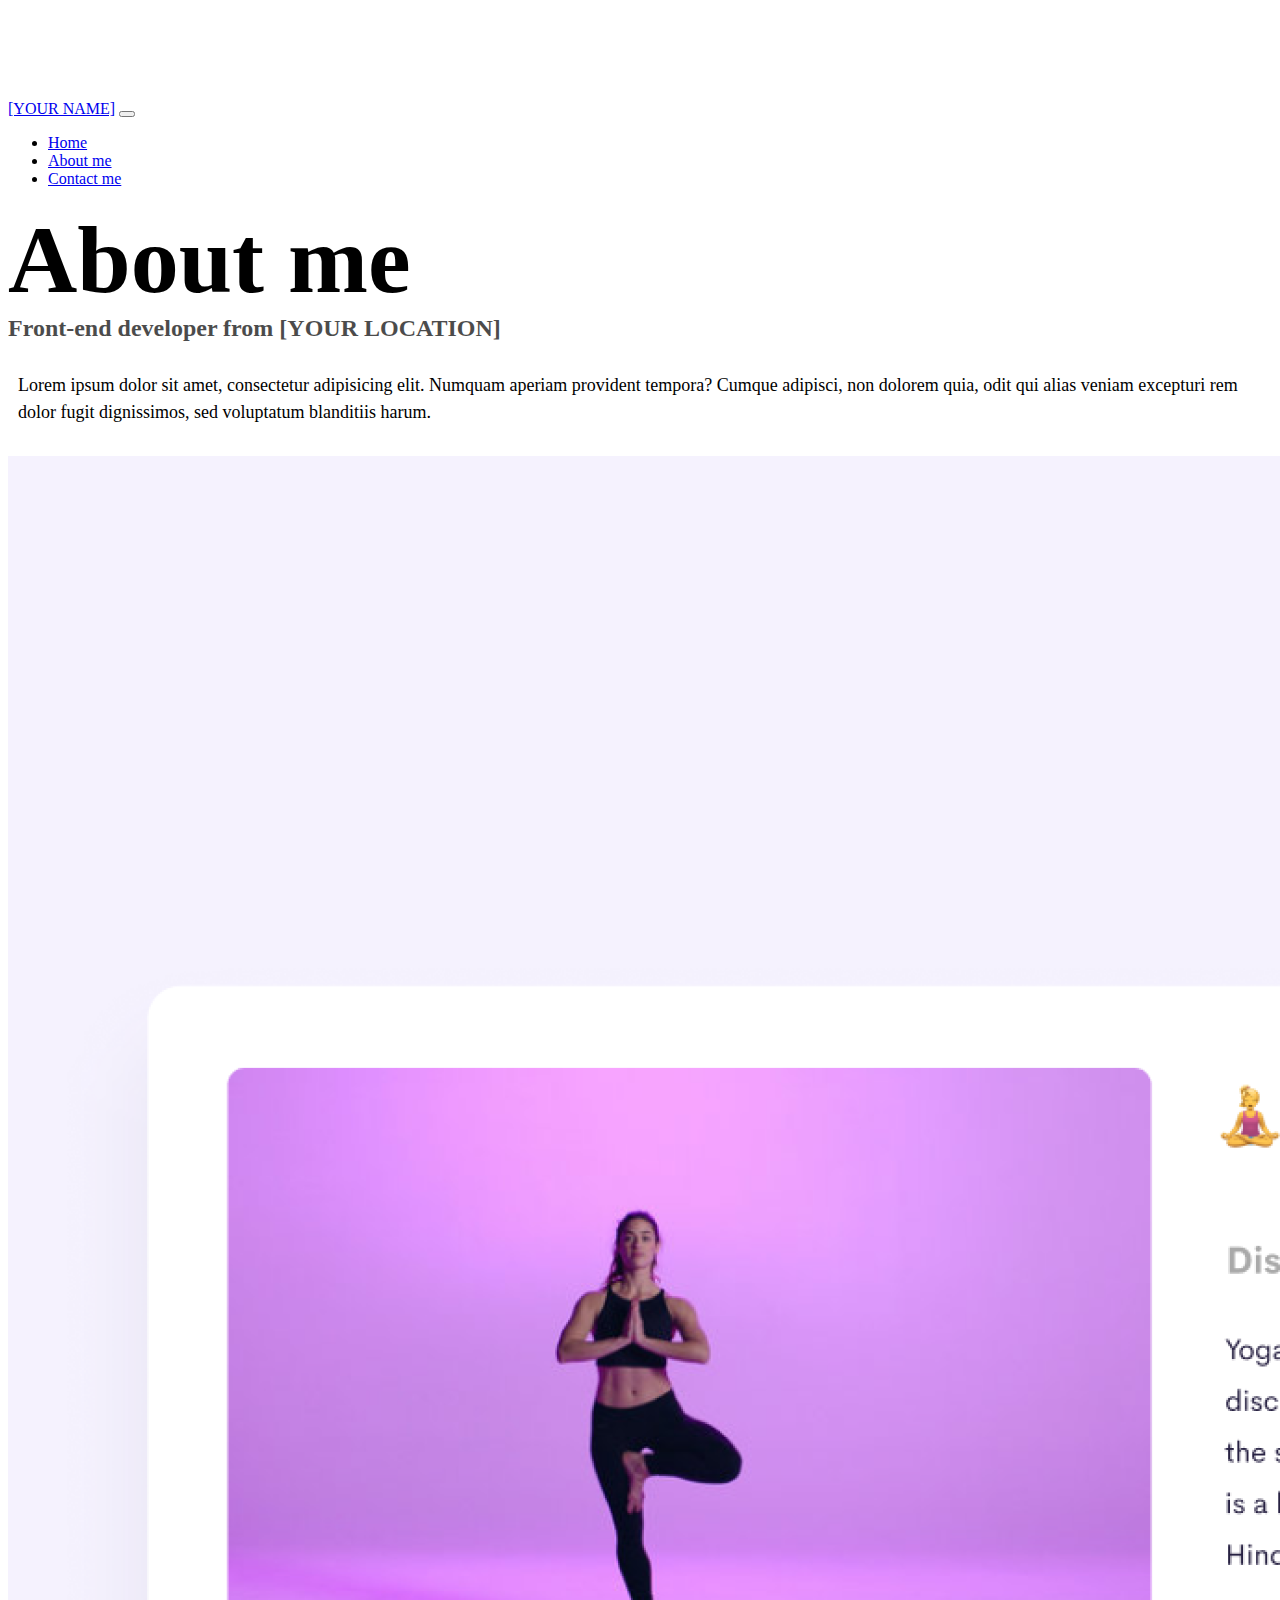
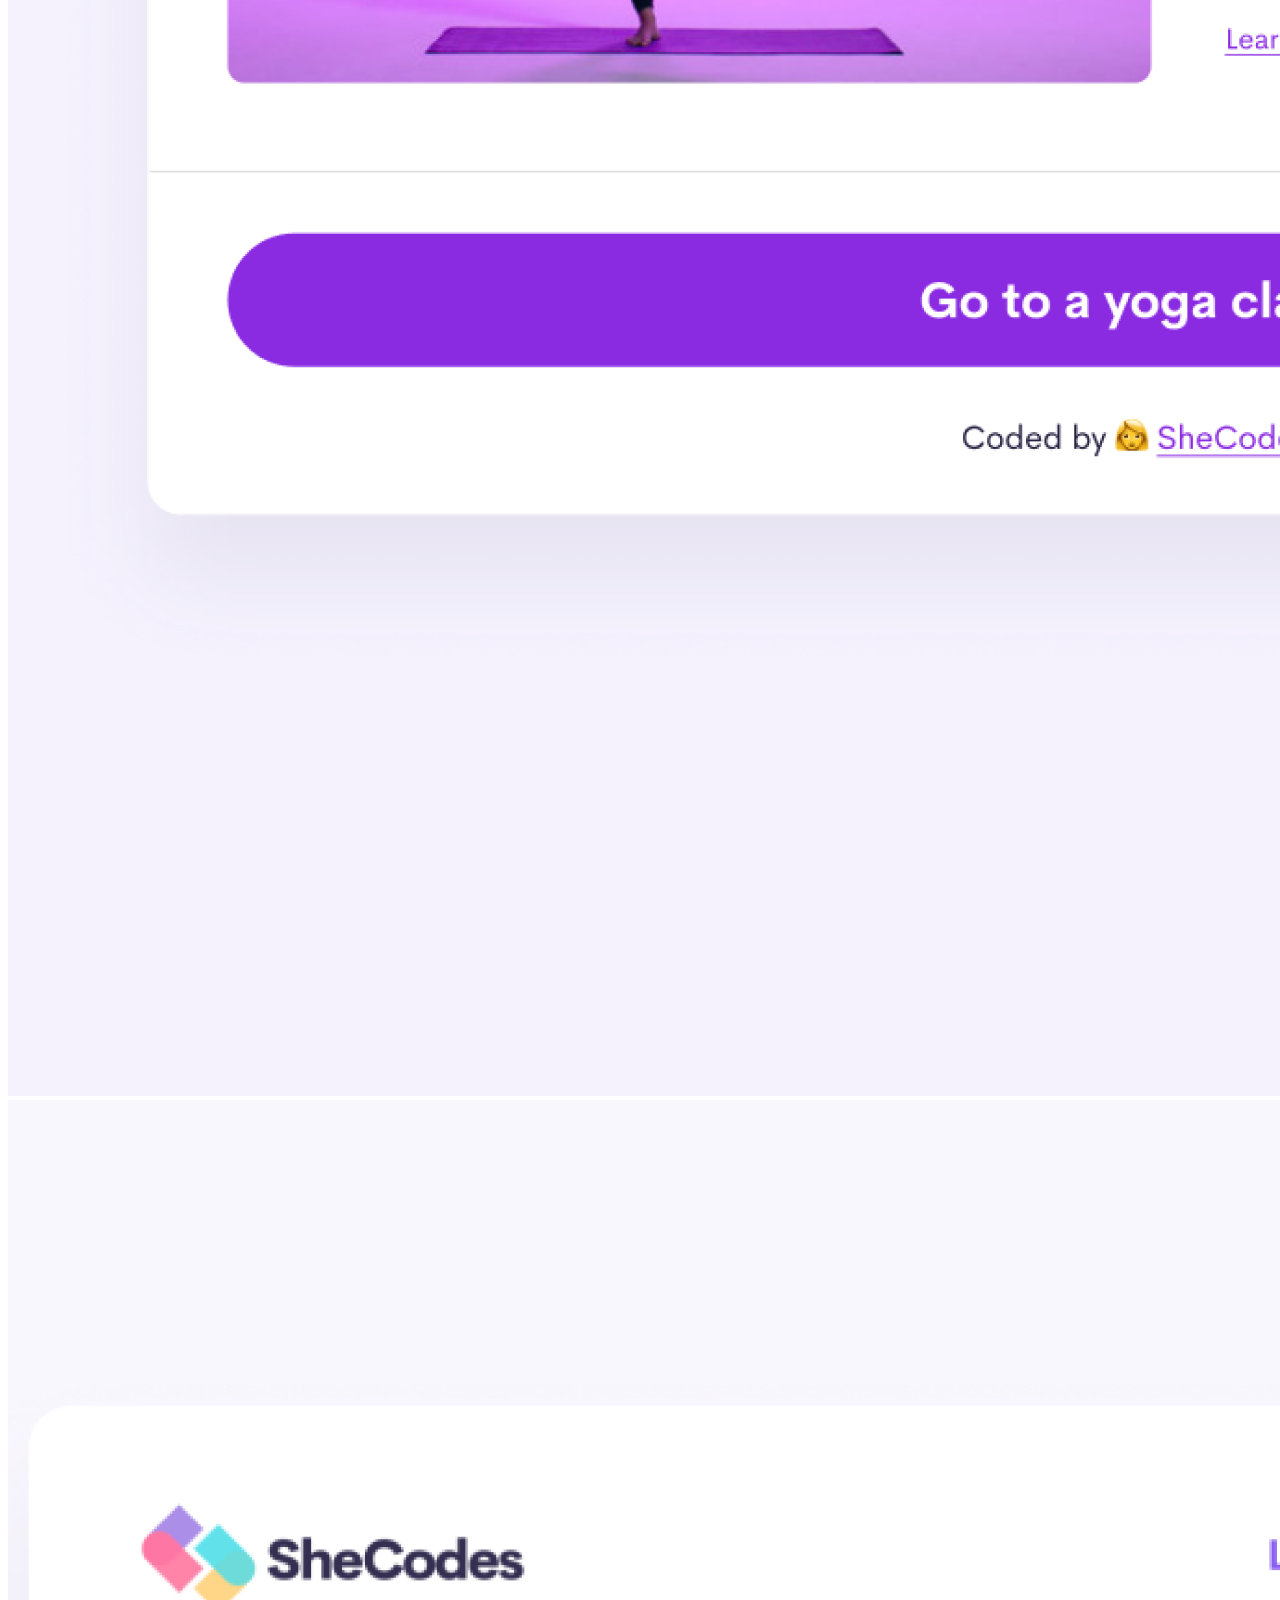
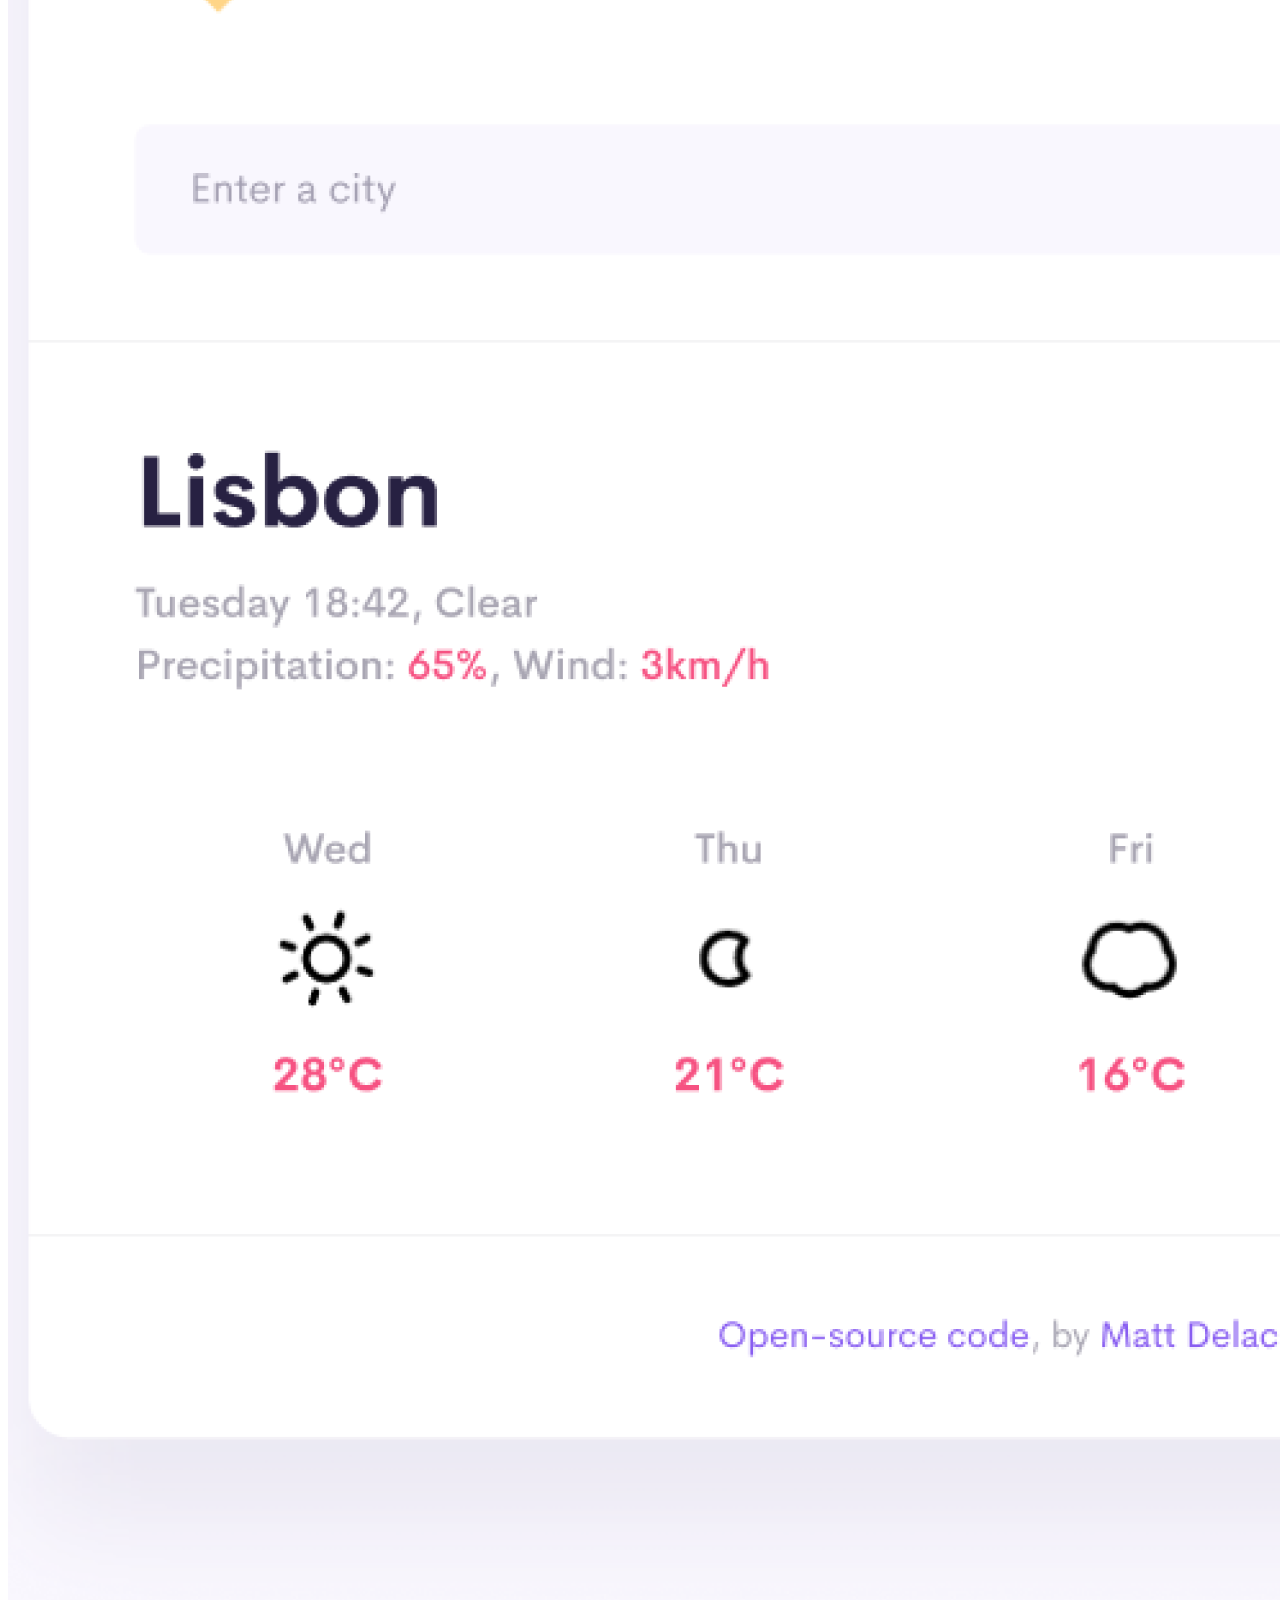
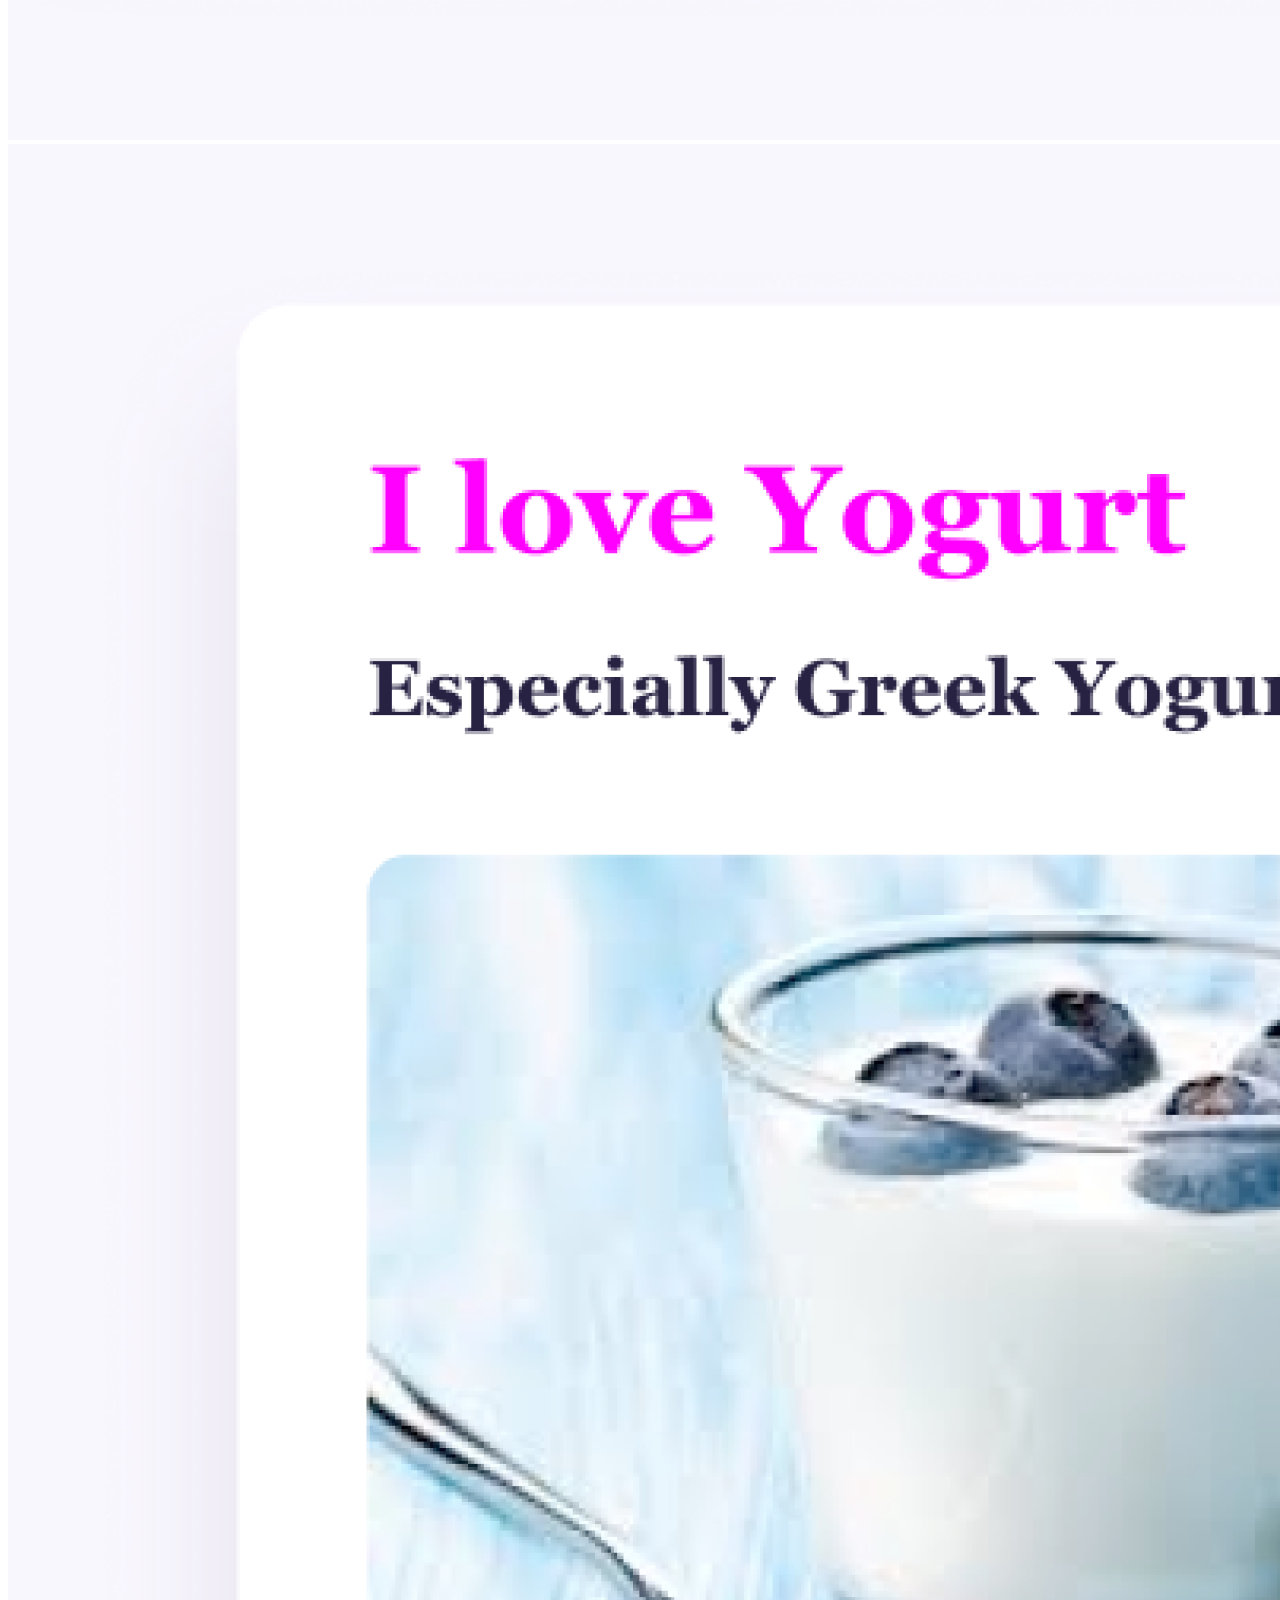
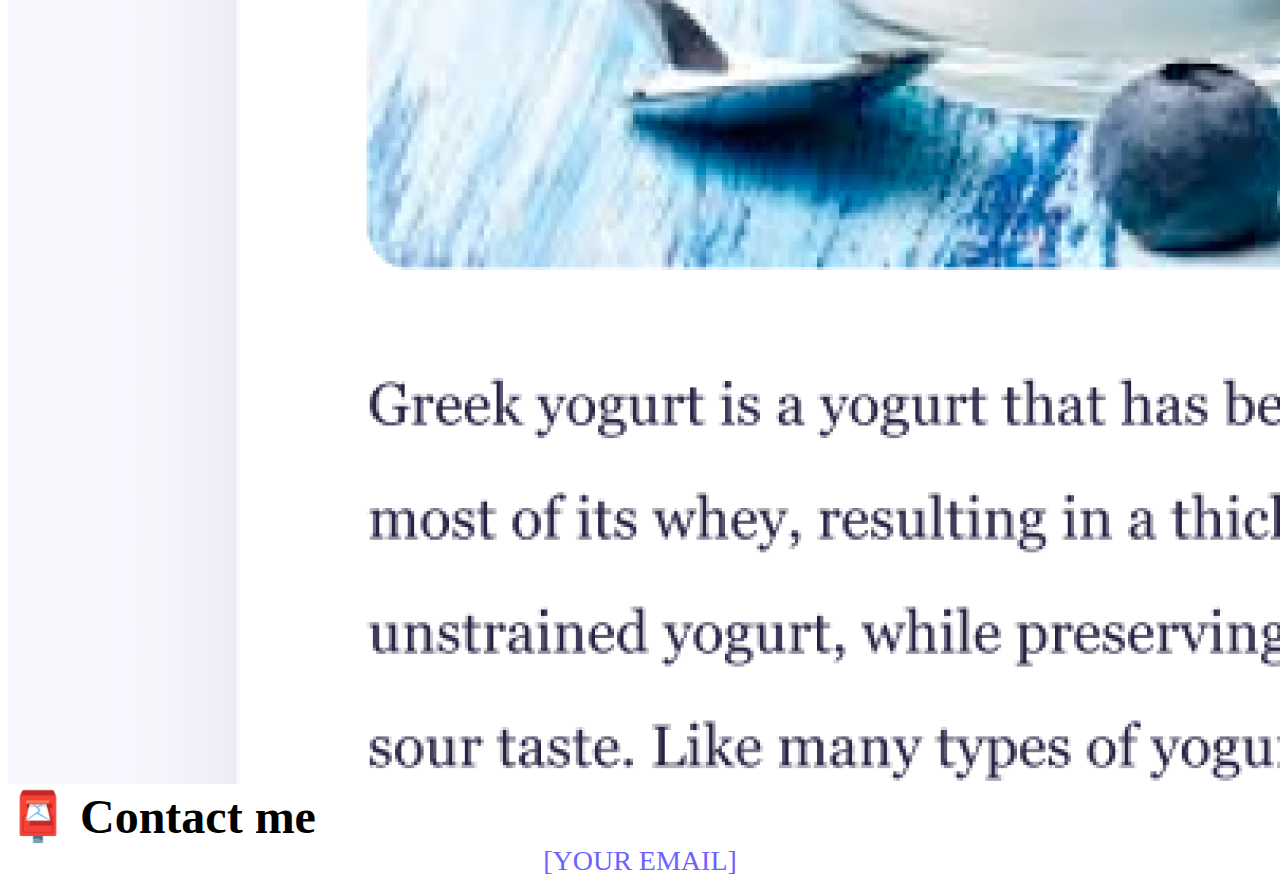
==== about.html @ 154c9b73 "Uploaded starter kit" ====
<!DOCTYPE html>
<html lang="en">
  <head>
    <meta charset="UTF-8" />
    <meta http-equiv="X-UA-Compatible" content="IE=edge" />
    <meta name="viewport" content="width=device-width, initial-scale=1.0" />
    <link
      href="https://cdn.jsdelivr.net/npm/bootstrap@5.0.0-beta2/dist/css/bootstrap.min.css"
      rel="stylesheet"
      integrity="sha384-BmbxuPwQa2lc/FVzBcNJ7UAyJxM6wuqIj61tLrc4wSX0szH/Ev+nYRRuWlolflfl"
      crossorigin="anonymous"
    />
    <script
      src="https://cdn.jsdelivr.net/npm/bootstrap@5.0.0-beta2/dist/js/bootstrap.bundle.min.js"
      integrity="sha384-b5kHyXgcpbZJO/tY9Ul7kGkf1S0CWuKcCD38l8YkeH8z8QjE0GmW1gYU5S9FOnJ0"
      crossorigin="anonymous"
    ></script>
    <link rel="stylesheet" href="style.css" />
    <title>About [YOUR NAME]</title>
  </head>
  <body>
    <nav class="navbar navbar-expand-lg navbar-light bg-light fixed-top">
      <div class="container">
        <a class="navbar-brand" href="index.html">[YOUR NAME]</a>
        <button
          class="navbar-toggler"
          type="button"
          data-bs-toggle="collapse"
          data-bs-target="#navbarNav"
          aria-controls="navbarNav"
          aria-expanded="false"
          aria-label="Toggle navigation"
        >
          <span class="navbar-toggler-icon"></span>
        </button>
        <div class="collapse navbar-collapse" id="navbarNav">
          <ul class="navbar-nav">
            <li class="nav-item">
              <a class="nav-link" aria-current="page" href="index.html">Home</a>
            </li>
            <li class="nav-item">
              <a class="nav-link active" href="about.html">About me</a>
            </li>
            <li class="nav-item">
              <a class="nav-link" href="about.html#contact">Contact me</a>
            </li>
          </ul>
        </div>
      </div>
    </nav>
    <h1 class="text-center">About me</h1>
    <h3 class="text-center">Front-end developer from [YOUR LOCATION]</h3>
    <div class="about-paragraphs text-center">
      <p>
        Lorem ipsum dolor sit amet, consectetur adipisicing elit. Numquam
        aperiam provident tempora? Cumque adipisci, non dolorem quia, odit qui
        alias veniam excepturi rem dolor fugit dignissimos, sed voluptatum
        blanditiis harum.
      </p>
    </div>
    <div class="container">
      <div class="row">
        <div class="col-sm-4">
          <img src="images/yoga.png" class="img-fluid p-2 shadow rounded" />
        </div>
        <div class="col-sm-4">
          <img src="images/weather.png" class="img-fluid p-2 shadow rounded" />
        </div>
        <div class="col-sm-4">
          <img src="images/yogurt.png" class="img-fluid p-2 shadow rounded" />
        </div>
      </div>
    </div>
    <div id="contact" class="mt-5">
      <h2 class="text-center">📮 Contact me</h2>
      <a href="mailto:[YOUR EMAIL]" class="email-link"> [YOUR EMAIL] </a>
    </div>
  </body>
</html>
---- style.css ----
:root {
  --primary-color: #6c63ff;
  --secondary-color: #f5f2fe;
  --box-shadow: 0 5px 10px rgba(0, 0, 0, 0.3);
}

body {
  margin-top: 100px;
}

h1,
h2,
h3 {
  margin: 0;
}

h1 {
  font-size: 96px;
}

h2 {
  font-size: 48px;
}

h3 {
  font-size: 24px;
  opacity: 0.7;
}

p {
  font-size: 18px;
  line-height: 1.5;
}

.navigation-links {
  display: flex;
  margin-top: 40px;
  justify-content: center;
}

.navigation-links a {
  margin: 20px;
}

.primary-link {
  border-radius: 4px;
  padding: 20px 15px;
  text-decoration: none;
  text-transform: capitalize;
  background: var(--primary-color);
  box-shadow: var(--box-shadow);
  color: white;
}

.secondary-link {
  border-radius: 4px;
  padding: 20px 15px;
  text-decoration: none;
  text-transform: capitalize;
  color: var(--primary-color);
  border: 1px solid var(--primary-color);
}

.homepage-link {
  color: var(--primary-color);
  text-align: center;
  display: block;
}

.about-paragraphs {
  margin: 30px 0;
}

.about-paragraphs p {
  margin: 10px;
}

.email-link {
  display: flex;
  justify-content: center;
  color: var(--primary-color);
  font-size: 28px;
  text-decoration: none;
}

.email-link:hover {
  text-decoration: underline;
}
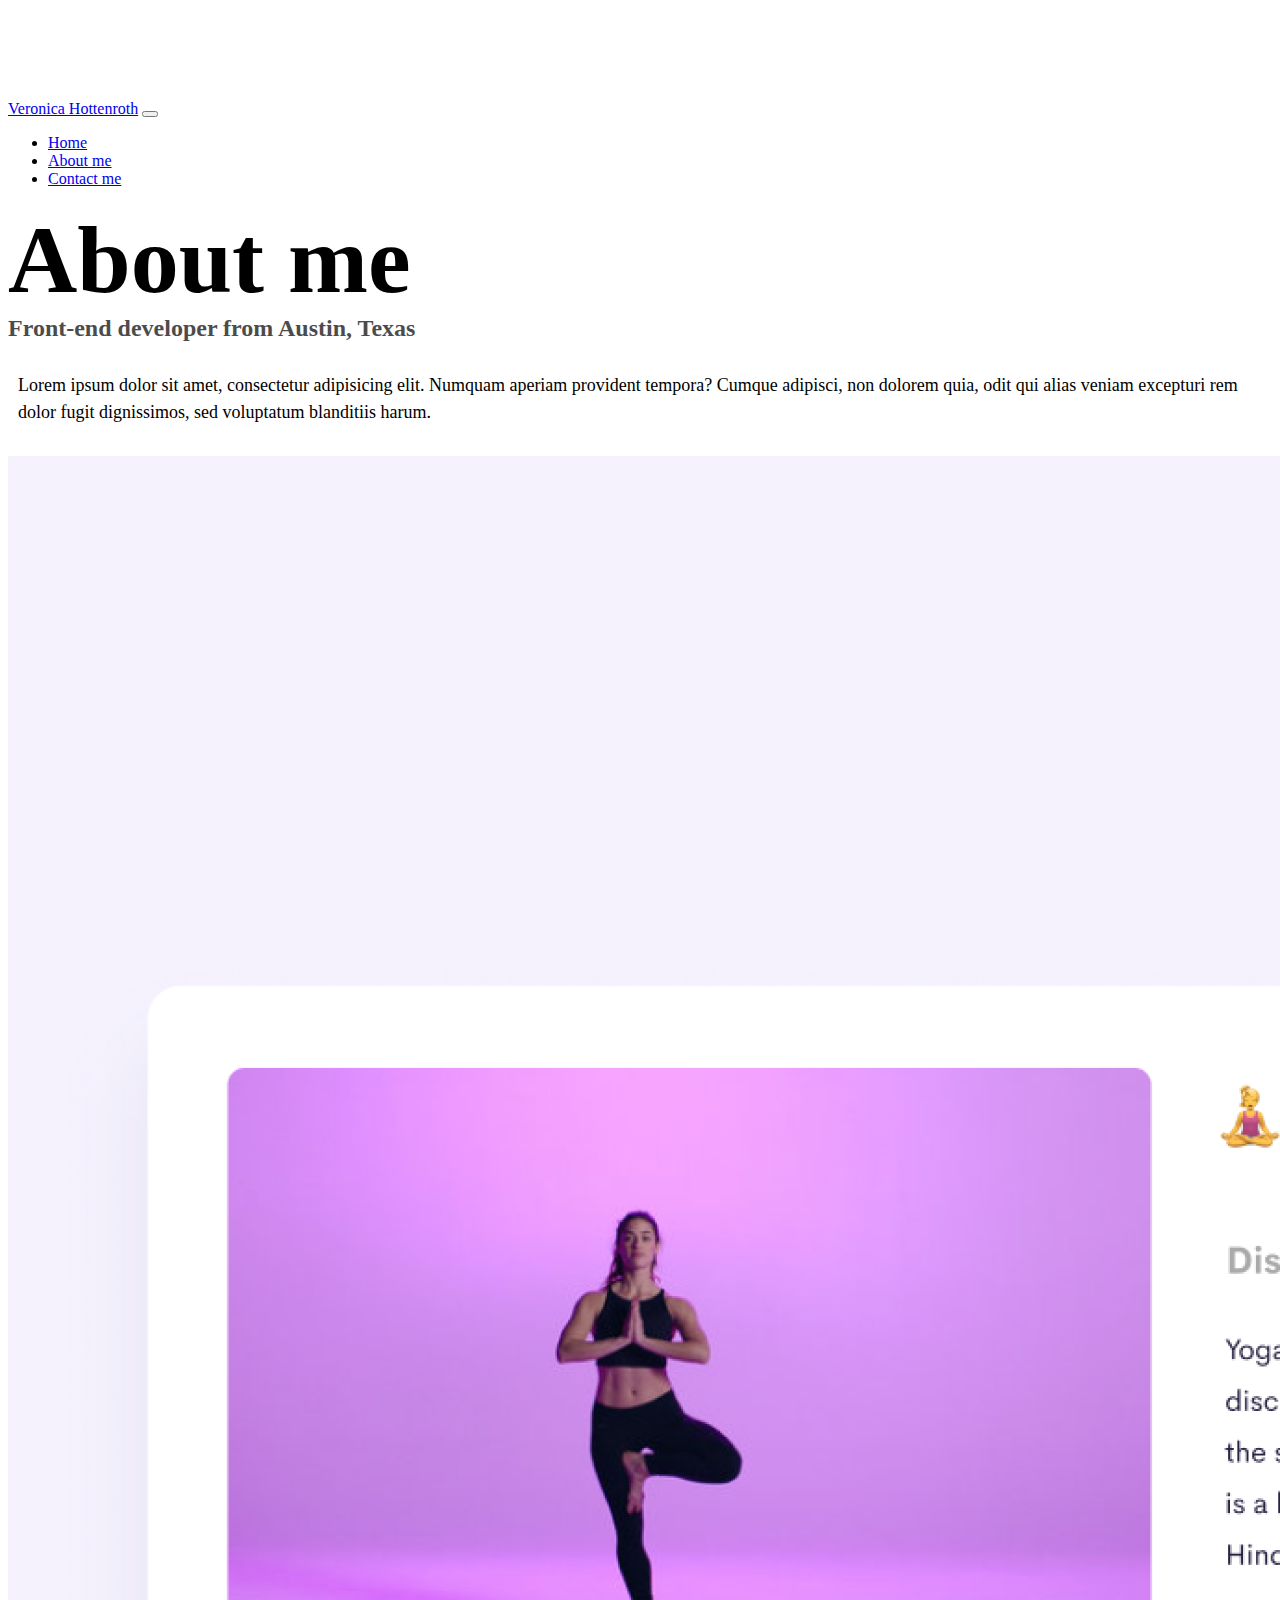
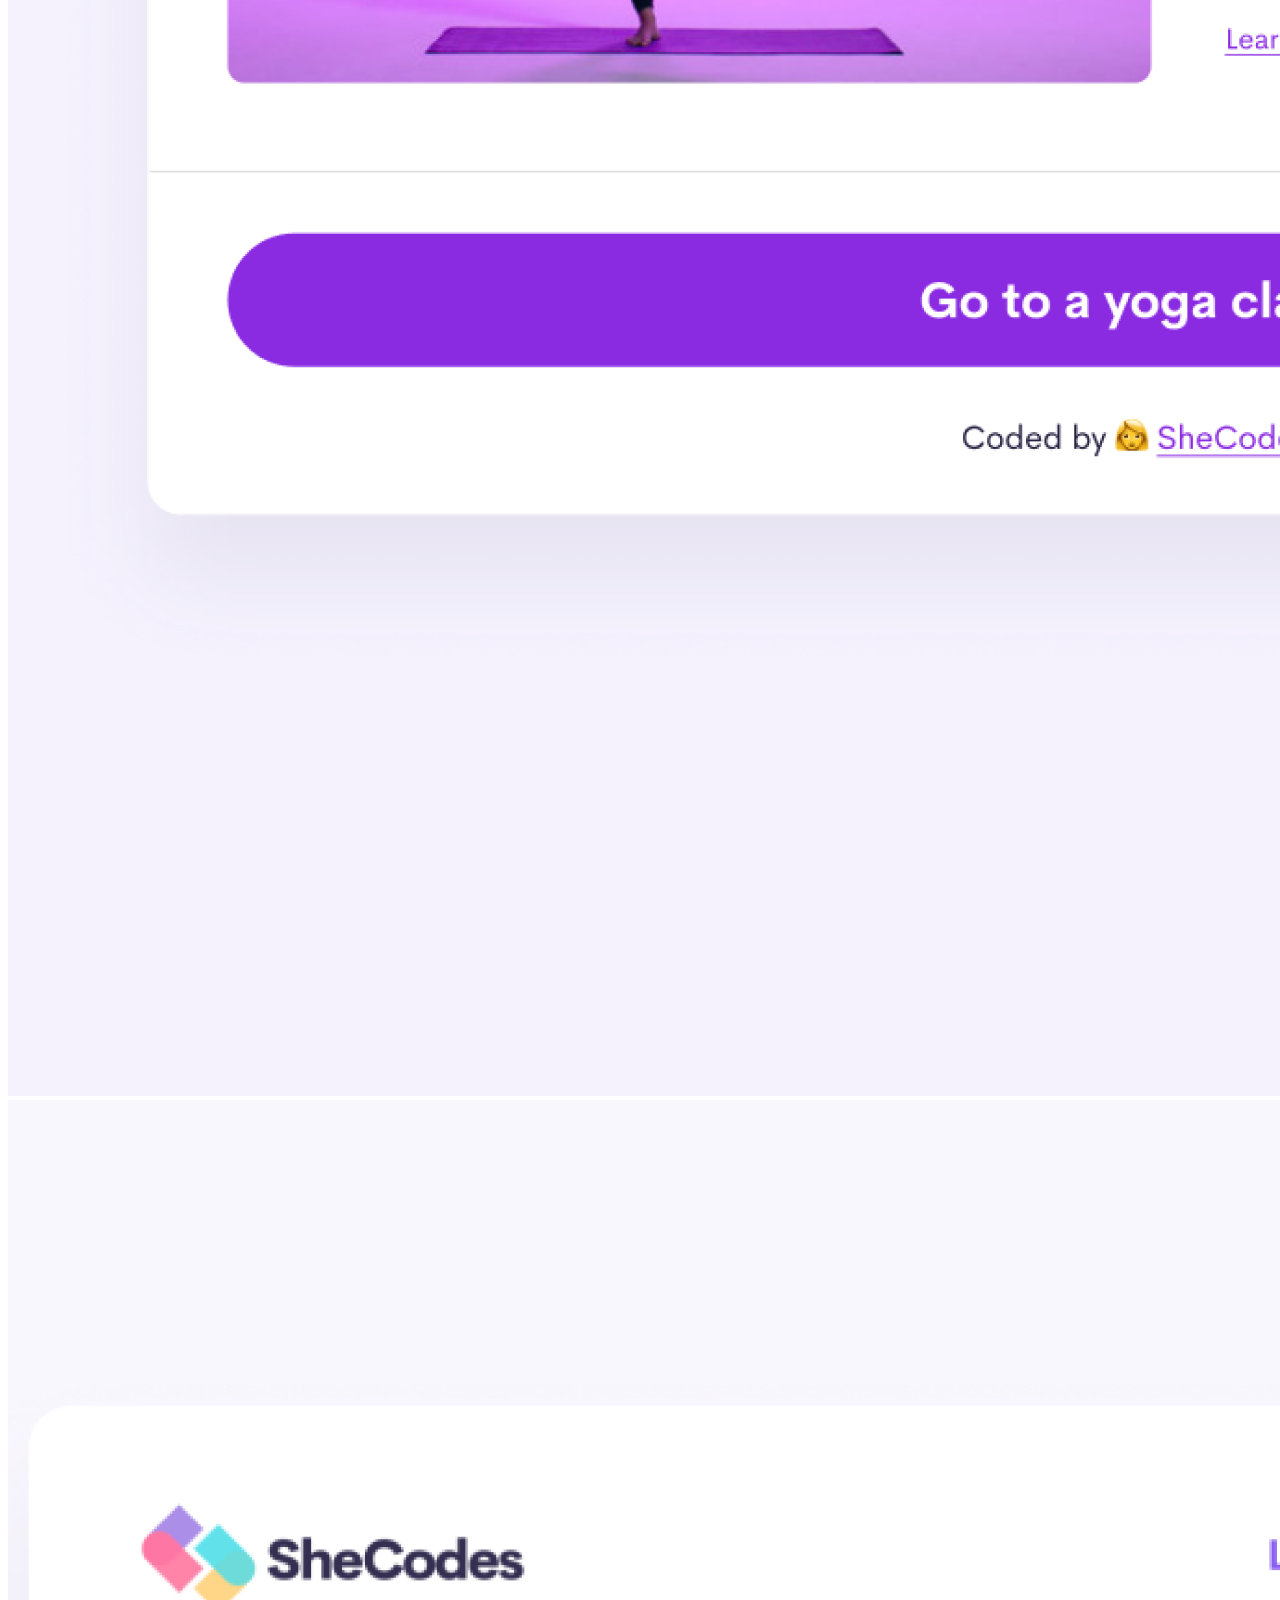
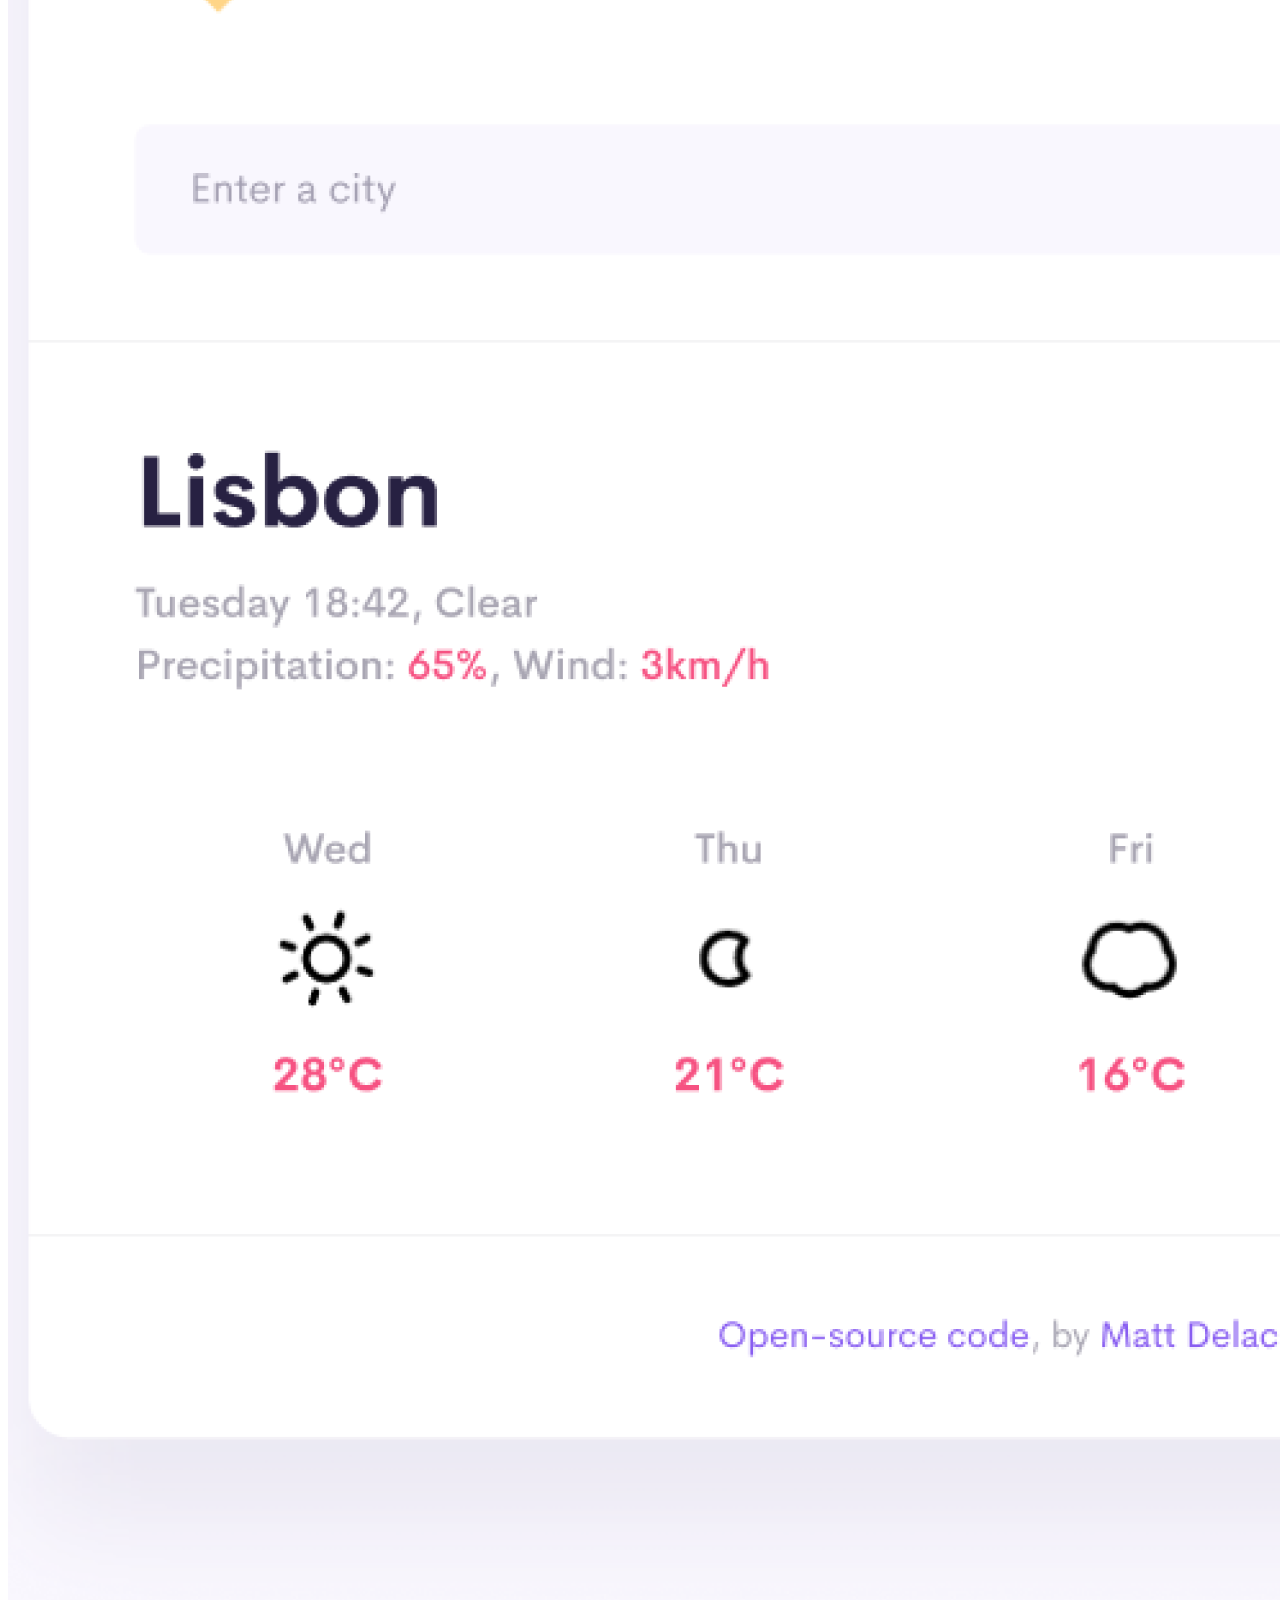
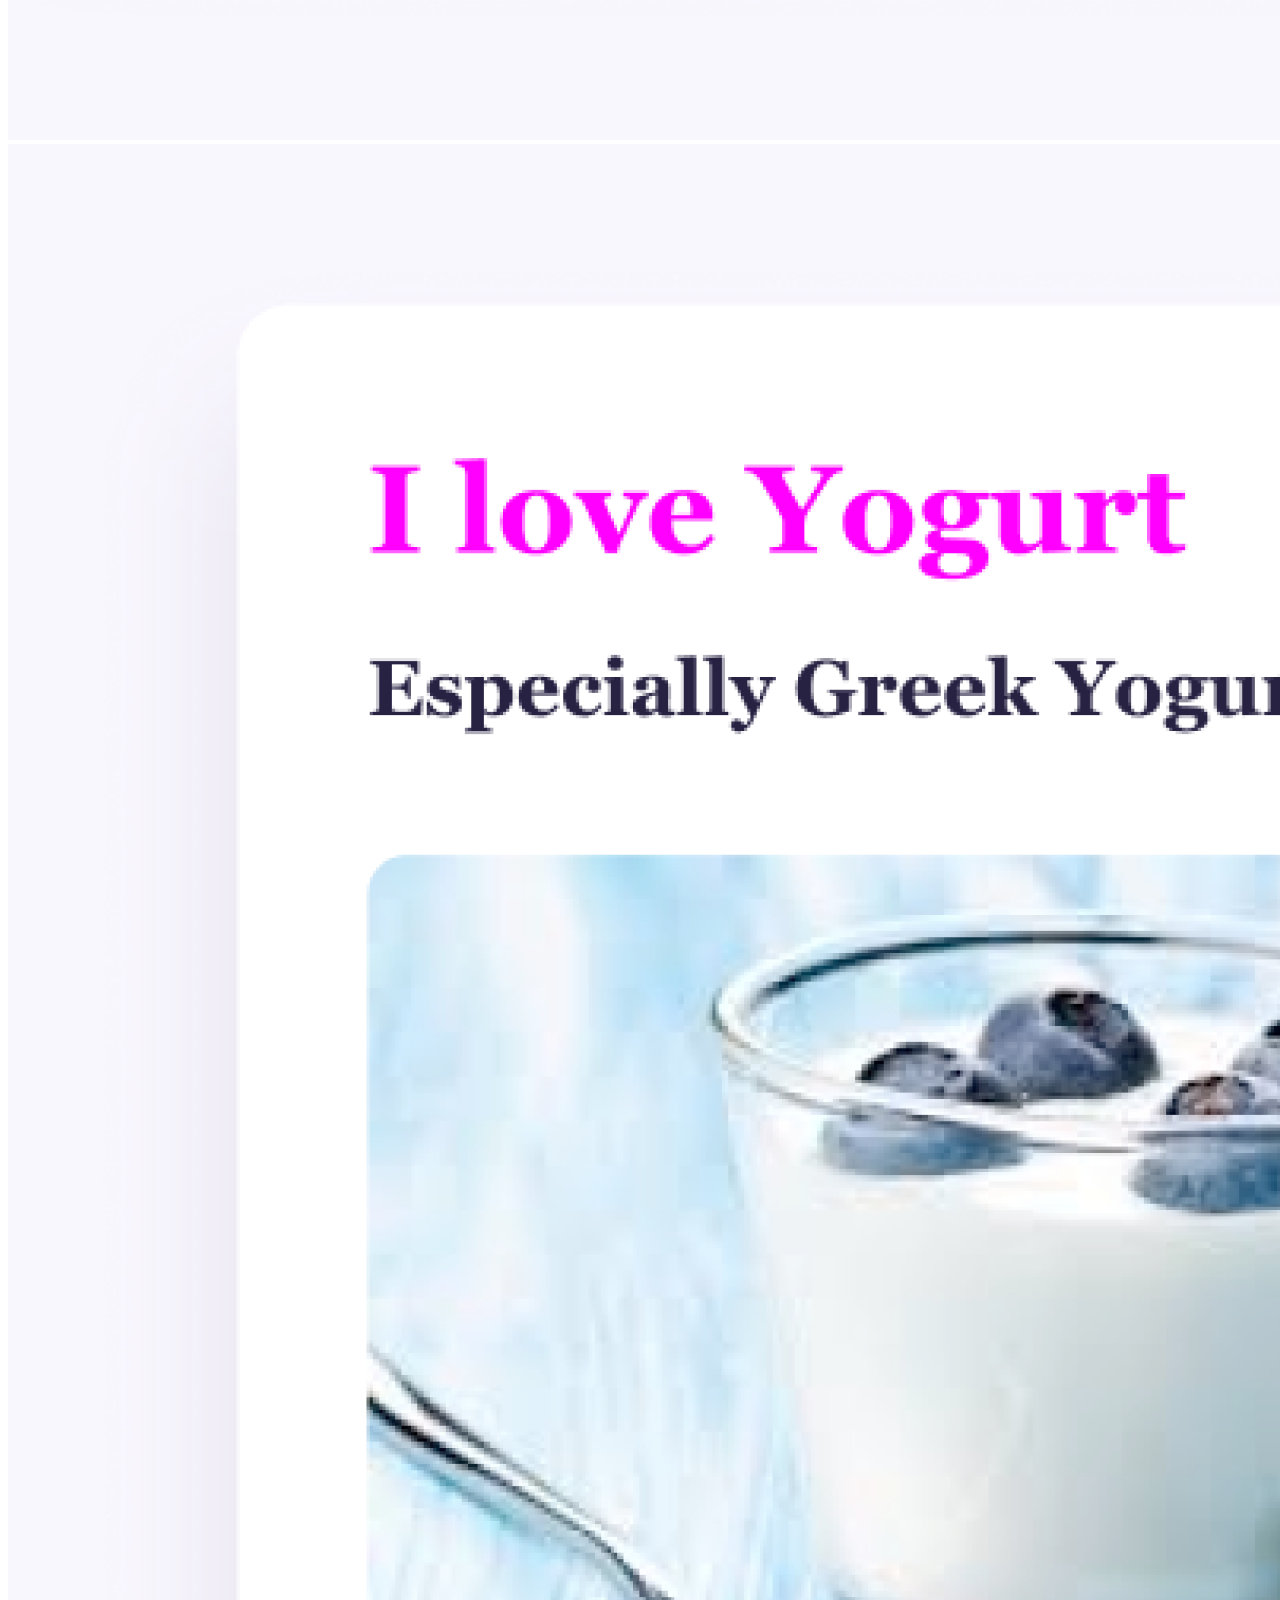
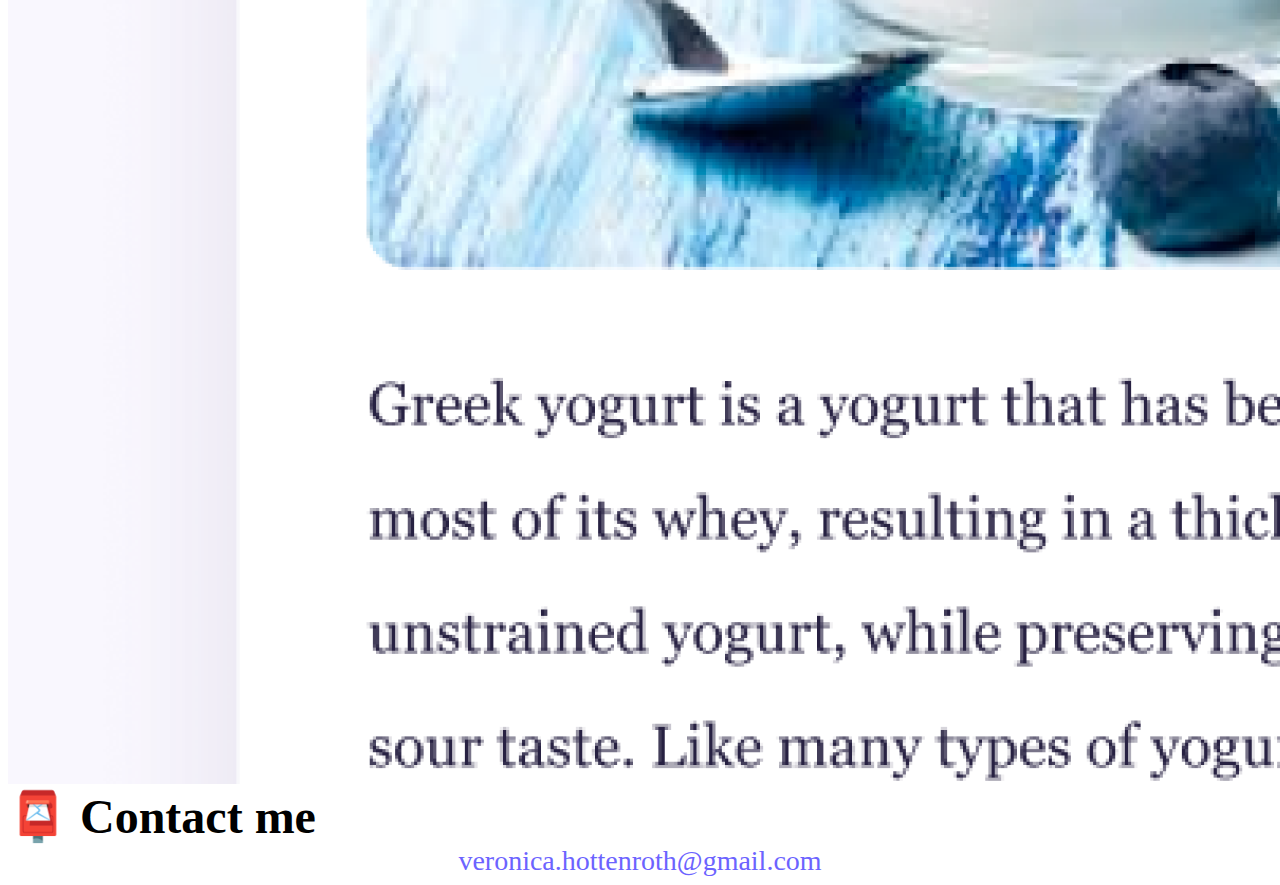
==== commit 018ab75e: "SEO improvements" ====
--- a/about.html
+++ b/about.html
@@ -4,6 +4,11 @@
     <meta charset="UTF-8" />
     <meta http-equiv="X-UA-Compatible" content="IE=edge" />
     <meta name="viewport" content="width=device-width, initial-scale=1.0" />
+    <meta
+      name="Veronica Hottenroth Professional Portfolio"
+      content="Professional website for Veronica Hottenroth"
+    />
+
     <link
       href="https://cdn.jsdelivr.net/npm/bootstrap@5.0.0-beta2/dist/css/bootstrap.min.css"
       rel="stylesheet"
@@ -16,12 +21,12 @@
       crossorigin="anonymous"
     ></script>
     <link rel="stylesheet" href="style.css" />
-    <title>About [YOUR NAME]</title>
+    <title>About Veronica Hottenroth</title>
   </head>
   <body>
     <nav class="navbar navbar-expand-lg navbar-light bg-light fixed-top">
       <div class="container">
-        <a class="navbar-brand" href="index.html">[YOUR NAME]</a>
+        <a class="navbar-brand" href="index.html"> Veronica Hottenroth</a>
         <button
           class="navbar-toggler"
           type="button"
@@ -36,20 +41,33 @@
         <div class="collapse navbar-collapse" id="navbarNav">
           <ul class="navbar-nav">
             <li class="nav-item">
-              <a class="nav-link" aria-current="page" href="index.html">Home</a>
+              <a
+                class="nav-link"
+                aria-current="page"
+                href="index.html"
+                title="homepage link"
+                >Home</a
+              >
             </li>
             <li class="nav-item">
-              <a class="nav-link active" href="about.html">About me</a>
+              <a class="nav-link active" href="about.html" title="About me link"
+                >About me</a
+              >
             </li>
             <li class="nav-item">
-              <a class="nav-link" href="about.html#contact">Contact me</a>
+              <a
+                class="nav-link"
+                href="about.html#contact"
+                title="Contact me link"
+                >Contact me</a
+              >
             </li>
           </ul>
         </div>
       </div>
     </nav>
     <h1 class="text-center">About me</h1>
-    <h3 class="text-center">Front-end developer from [YOUR LOCATION]</h3>
+    <h3 class="text-center">Front-end developer from Austin, Texas</h3>
     <div class="about-paragraphs text-center">
       <p>
         Lorem ipsum dolor sit amet, consectetur adipisicing elit. Numquam
@@ -61,19 +79,37 @@
     <div class="container">
       <div class="row">
         <div class="col-sm-4">
-          <img src="images/yoga.png" class="img-fluid p-2 shadow rounded" />
+          <img
+            src="images/yoga.png"
+            class="img-fluid p-2 shadow rounded"
+            alt="Yoga app"
+          />
         </div>
         <div class="col-sm-4">
-          <img src="images/weather.png" class="img-fluid p-2 shadow rounded" />
+          <img
+            src="images/weather.png"
+            class="img-fluid p-2 shadow rounded"
+            alt="Weather app"
+          />
         </div>
         <div class="col-sm-4">
-          <img src="images/yogurt.png" class="img-fluid p-2 shadow rounded" />
+          <img
+            src="images/yogurt.png"
+            class="img-fluid p-2 shadow rounded"
+            alt="Yogurt app"
+          />
         </div>
       </div>
     </div>
     <div id="contact" class="mt-5">
       <h2 class="text-center">📮 Contact me</h2>
-      <a href="mailto:[YOUR EMAIL]" class="email-link"> [YOUR EMAIL] </a>
+      <a
+        href="mailto:veronica.hottenroth@gmail.com"
+        class="email-link"
+        title="email address"
+      >
+        veronica.hottenroth@gmail.com</a
+      >
     </div>
   </body>
 </html>
--- a/style.css
+++ b/style.css
@@ -30,6 +30,12 @@
 p {
   font-size: 18px;
   line-height: 1.5;
+}
+
+@media (max-width: 576px) {
+  .email-link {
+    font-size: 15px;
+  }
 }
 
 .navigation-links {
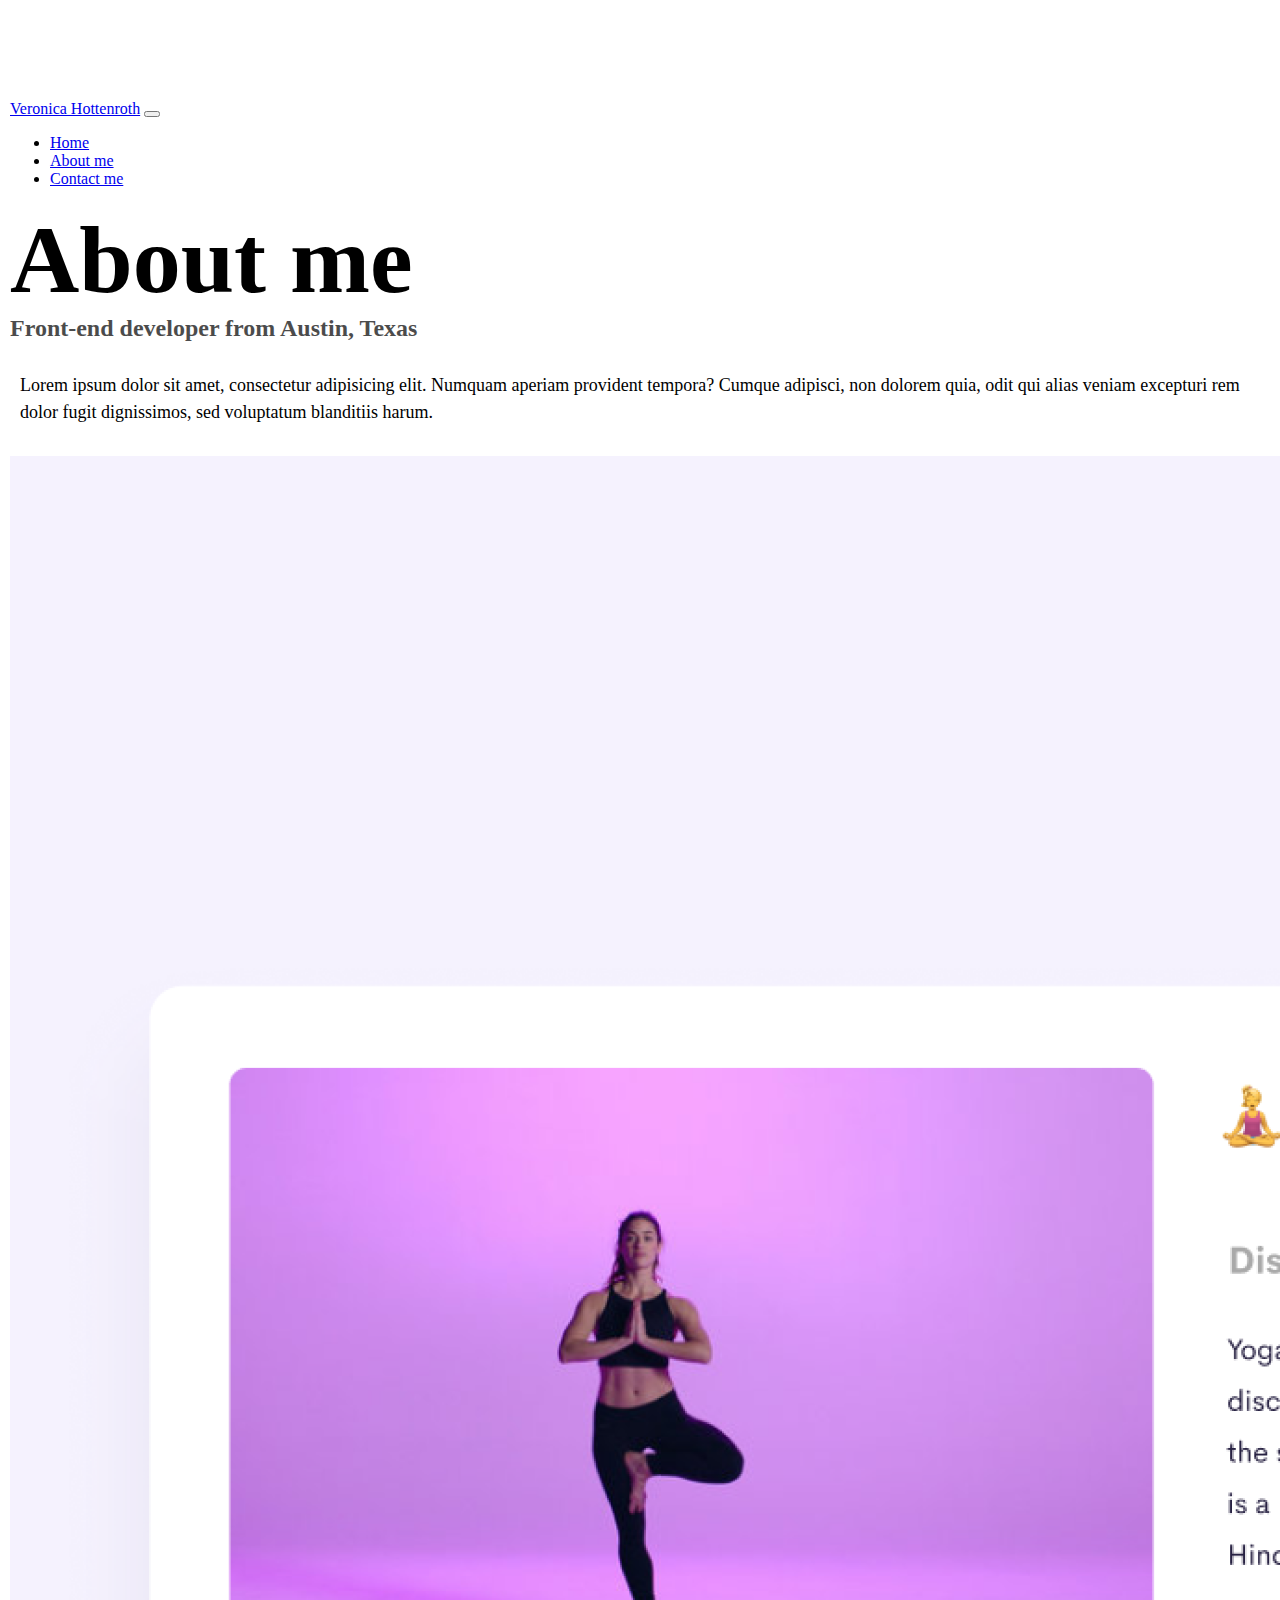
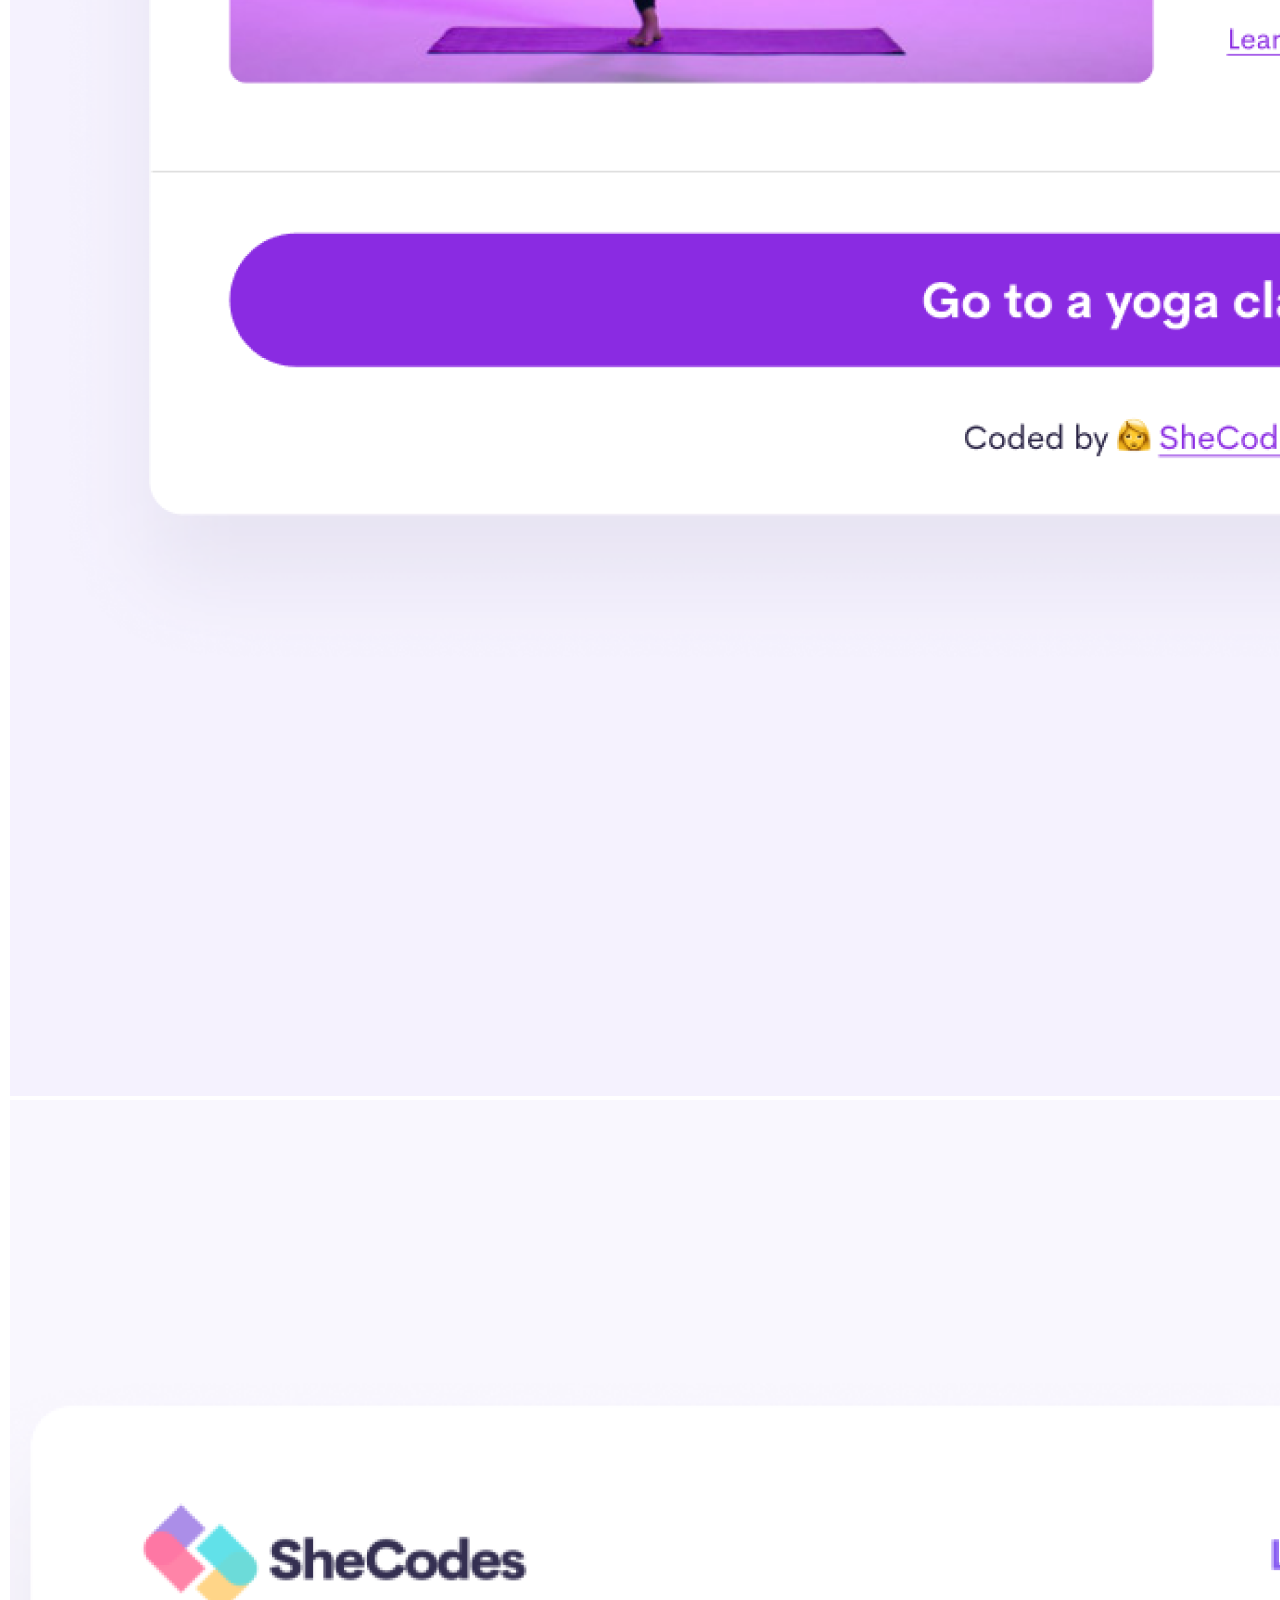
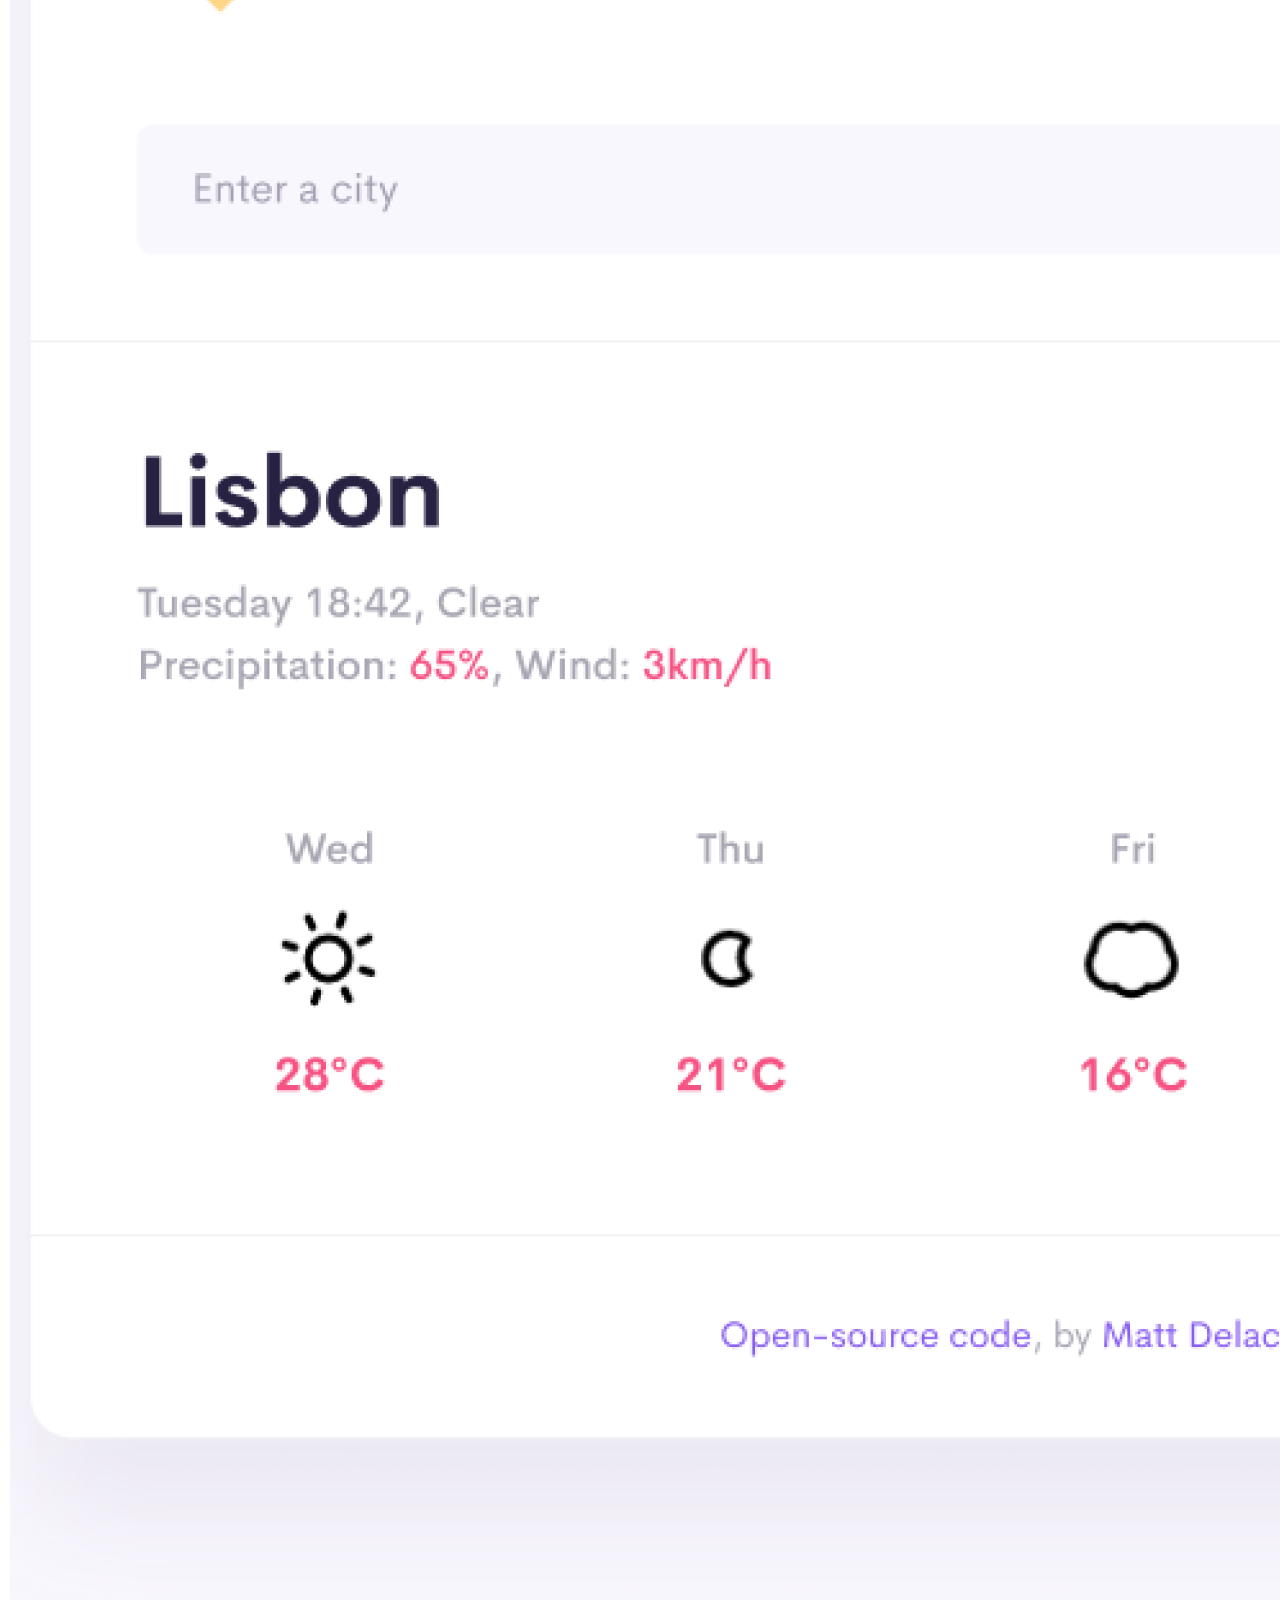
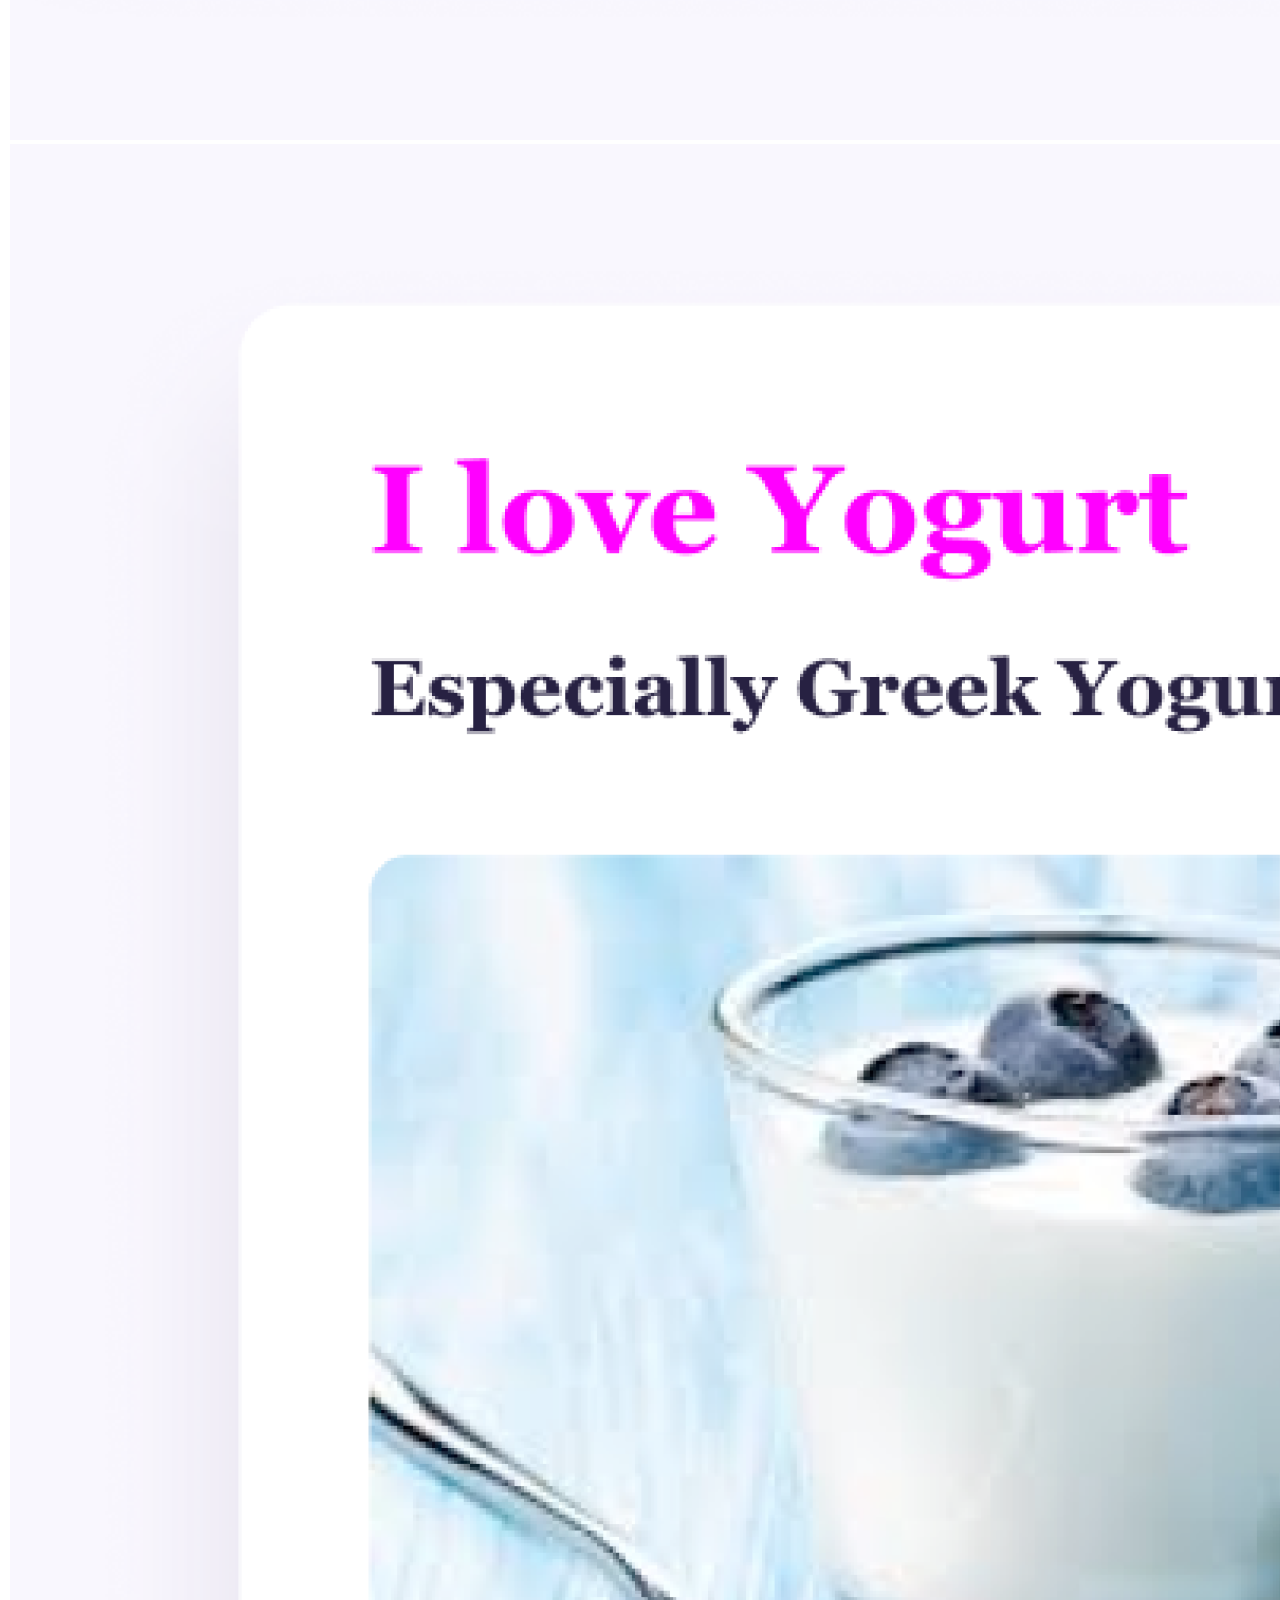
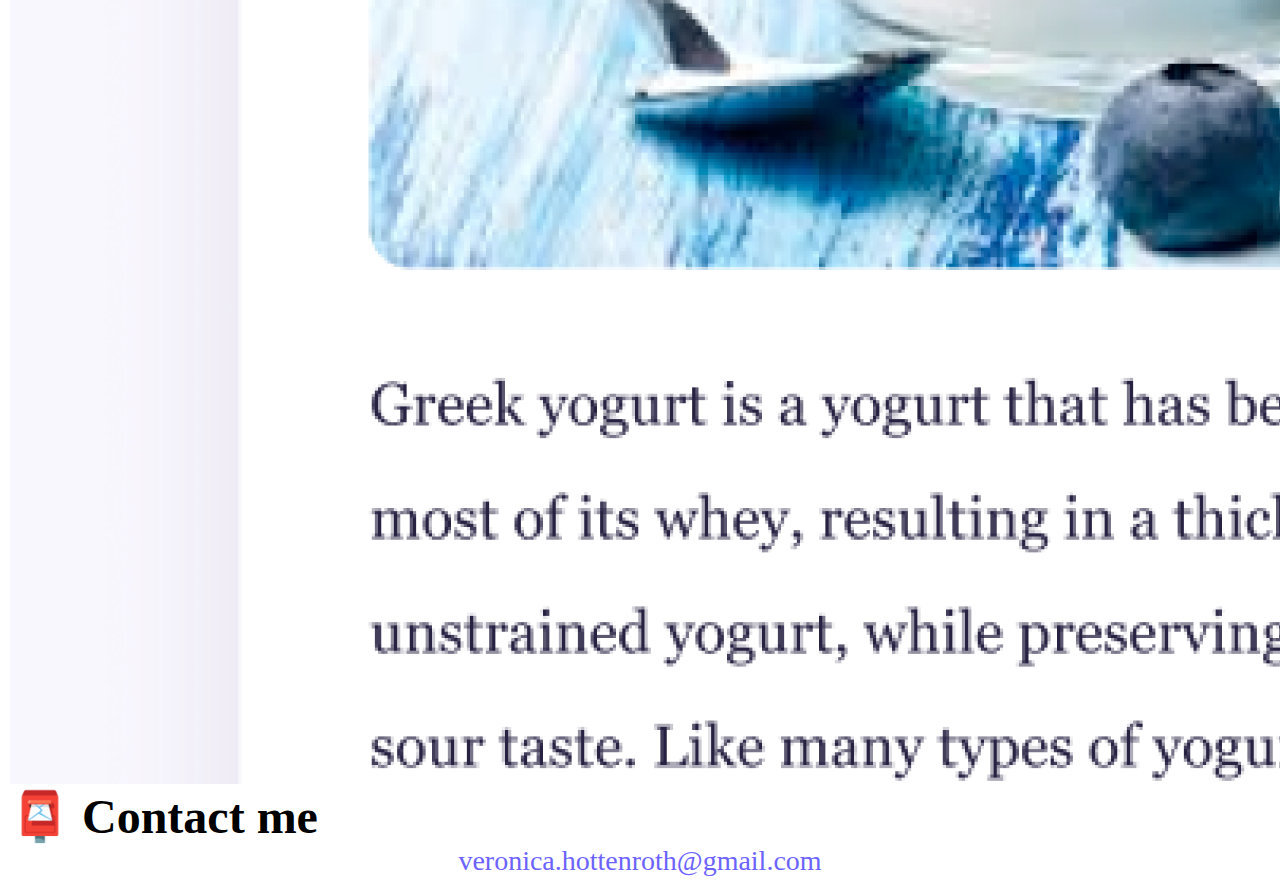
==== commit ed5a7ef2: "Responsive design improvements" ====
--- a/about.html
+++ b/about.html
@@ -25,7 +25,7 @@
   </head>
   <body>
     <nav class="navbar navbar-expand-lg navbar-light bg-light fixed-top">
-      <div class="container">
+      <div class="container-fluid">
         <a class="navbar-brand" href="index.html"> Veronica Hottenroth</a>
         <button
           class="navbar-toggler"
--- a/style.css
+++ b/style.css
@@ -6,6 +6,8 @@
 
 body {
   margin-top: 100px;
+  margin-left: 10px;
+  margin-right: 10px;
 }
 
 h1,
@@ -32,9 +34,21 @@
   line-height: 1.5;
 }
 
-@media (max-width: 576px) {
+@media (max-width: 380px) {
   .email-link {
-    font-size: 15px;
+    font-size: 20px;
+  }
+
+  h1 {
+    font-size: 75px;
+  }
+
+  .primary-link .secondary-link {
+    font-size: 12px;
+  }
+
+  body {
+    font-size: 12px;
   }
 }
 
